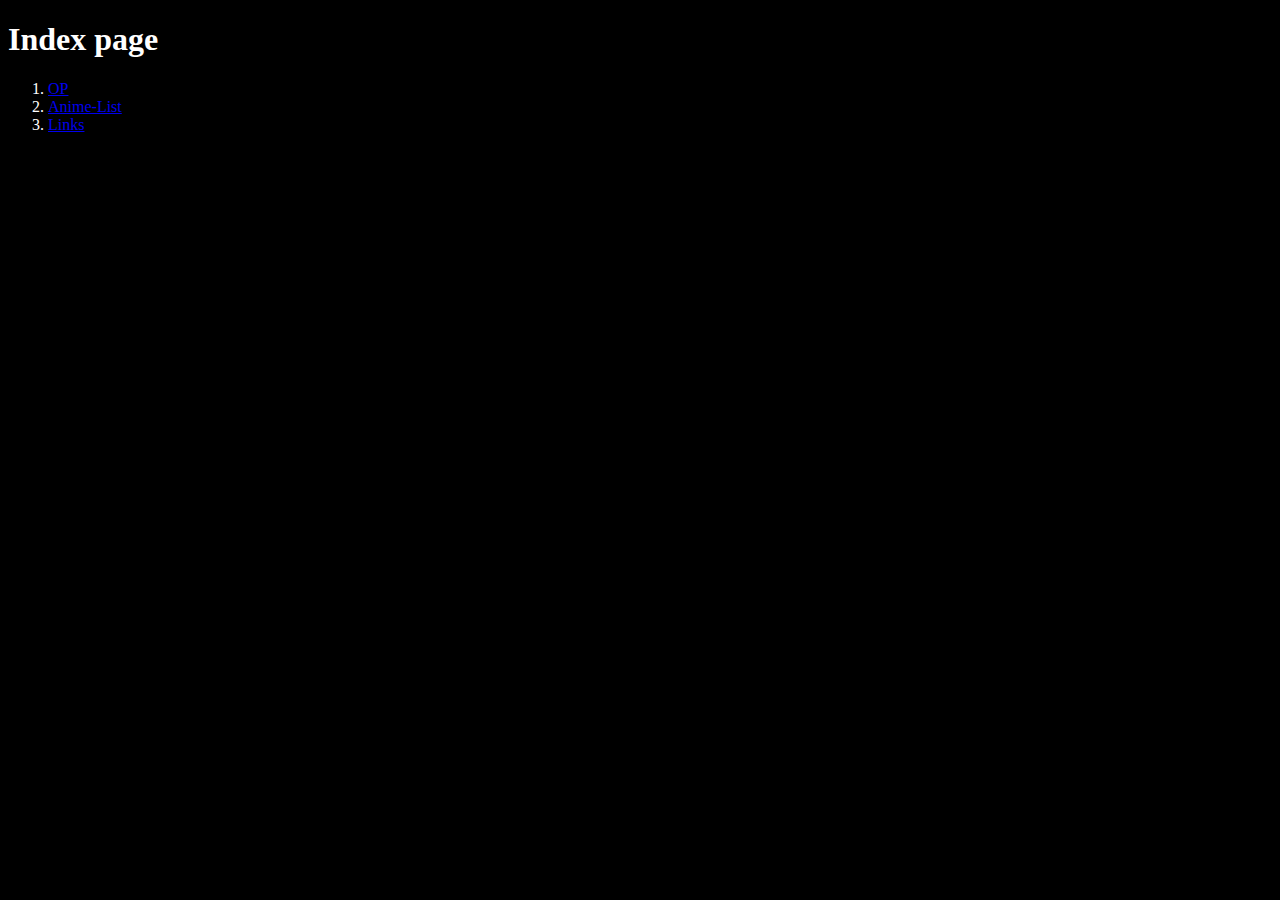
==== index.html @ f808ff70 "update" ====
<!DOCTYPE html>
<html lang="en">
<head>
    <meta charset="UTF-8">
    <meta name="viewport" content="width=device-width, initial-scale=1.0">
    <title>Links Web Projects</title>
    <link rel="stylesheet" href="index.css">
</head>
<body>
    <h1>Index page</h1>
    <ol>
        <li><a href="onepice/demo.html">OP</a></li>
        <li><a href="anime-list/index.html">Anime-List</a></li>
        <li><a href="links/index.html">Links</a></li>
    </ol>

</body>
</html>
---- index.css ----
body{
    background-color: black;
    color: white;
}
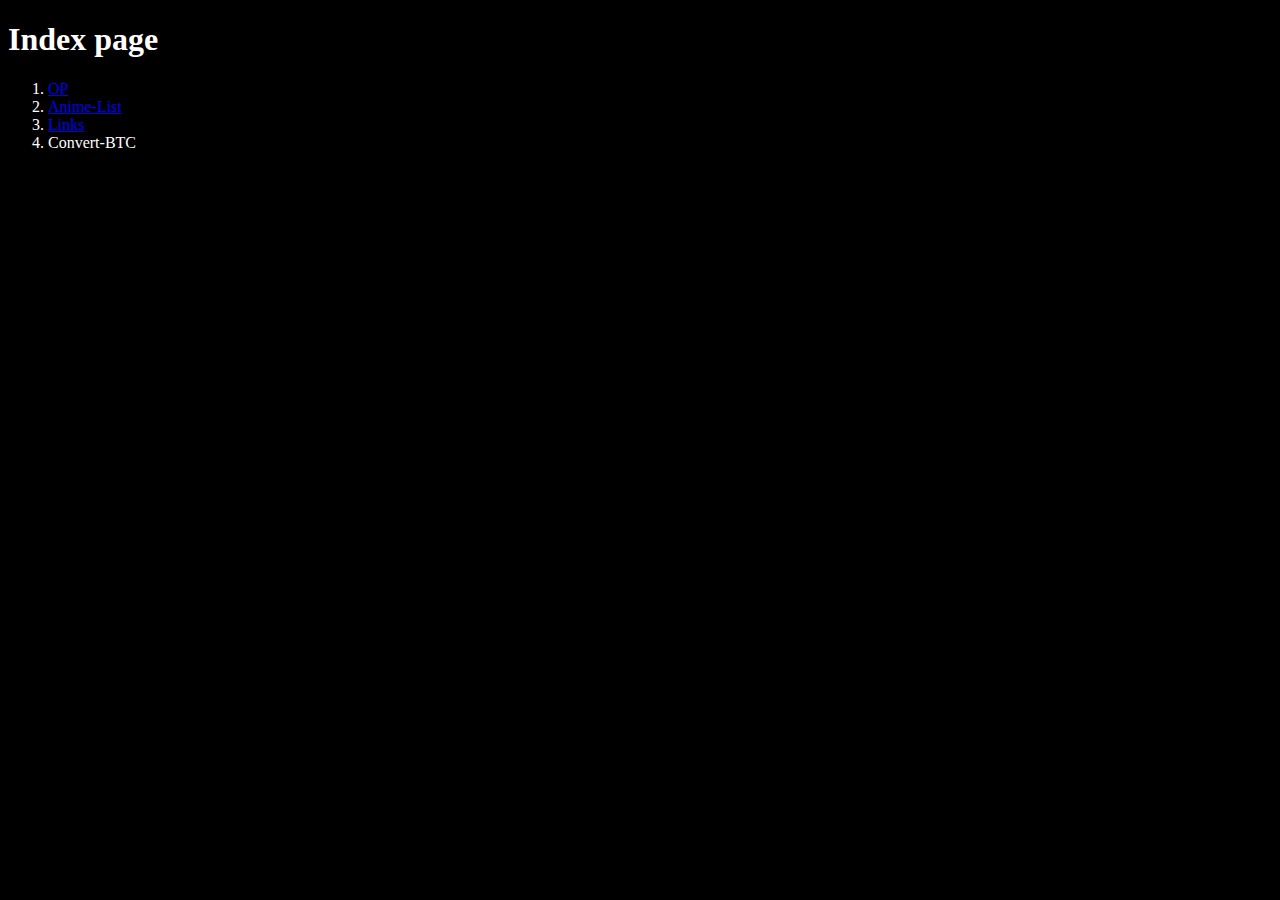
==== commit ebcd7ca6: "convert-btc" ====
--- a/index.html
+++ b/index.html
@@ -12,6 +12,7 @@
         <li><a href="onepice/demo.html">OP</a></li>
         <li><a href="anime-list/index.html">Anime-List</a></li>
         <li><a href="links/index.html">Links</a></li>
+        <li a href="convert-btc/btcconverter.html">Convert-BTC</li>
     </ol>
 
 </body>
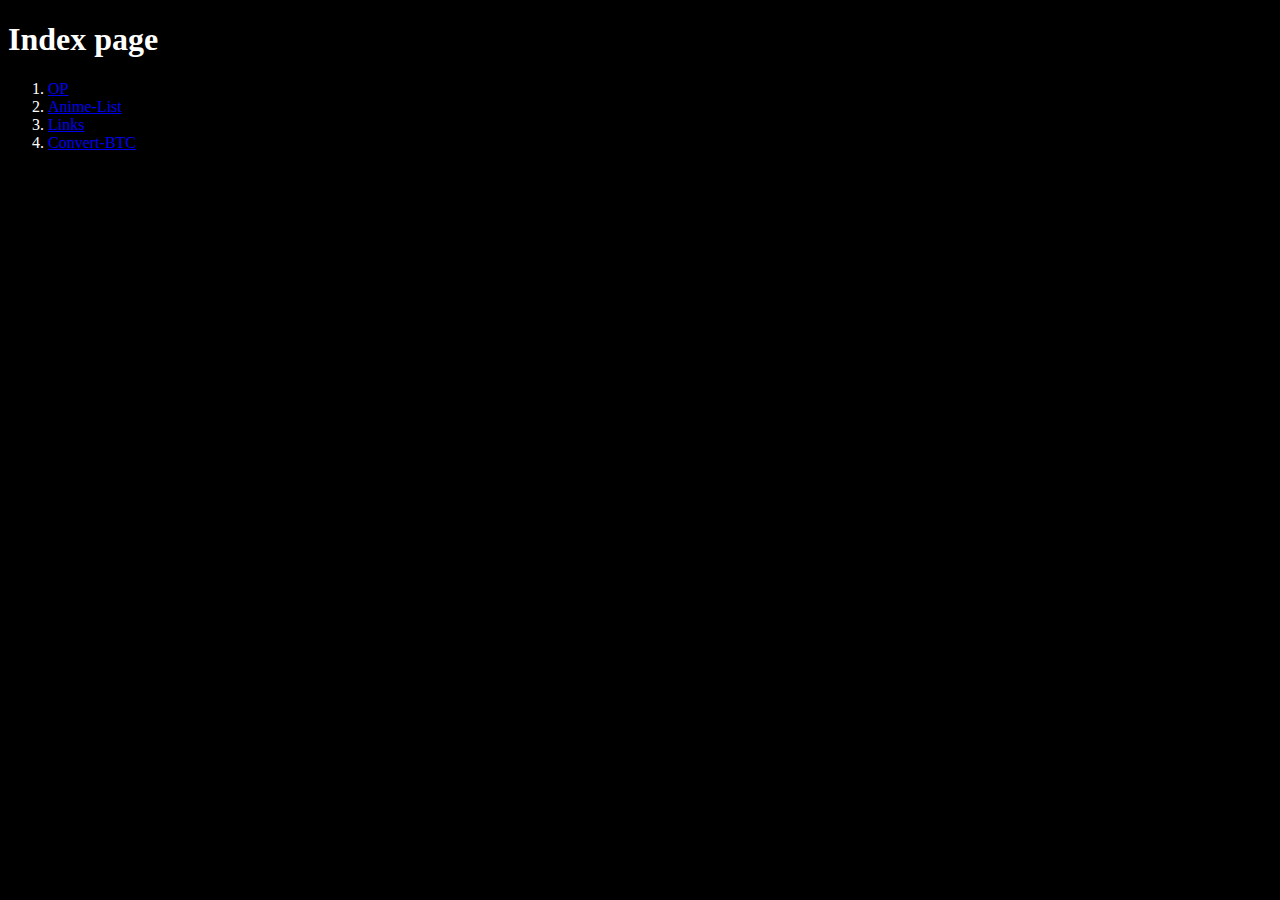
==== commit a594de1c: "convert-btc fix" ====
--- a/index.html
+++ b/index.html
@@ -12,7 +12,7 @@
         <li><a href="onepice/demo.html">OP</a></li>
         <li><a href="anime-list/index.html">Anime-List</a></li>
         <li><a href="links/index.html">Links</a></li>
-        <li a href="convert-btc/btcconverter.html">Convert-BTC</li>
+        <li><a href="convert-btc/btcconverter.html">Convert-BTC </a></li>
     </ol>
 
 </body>
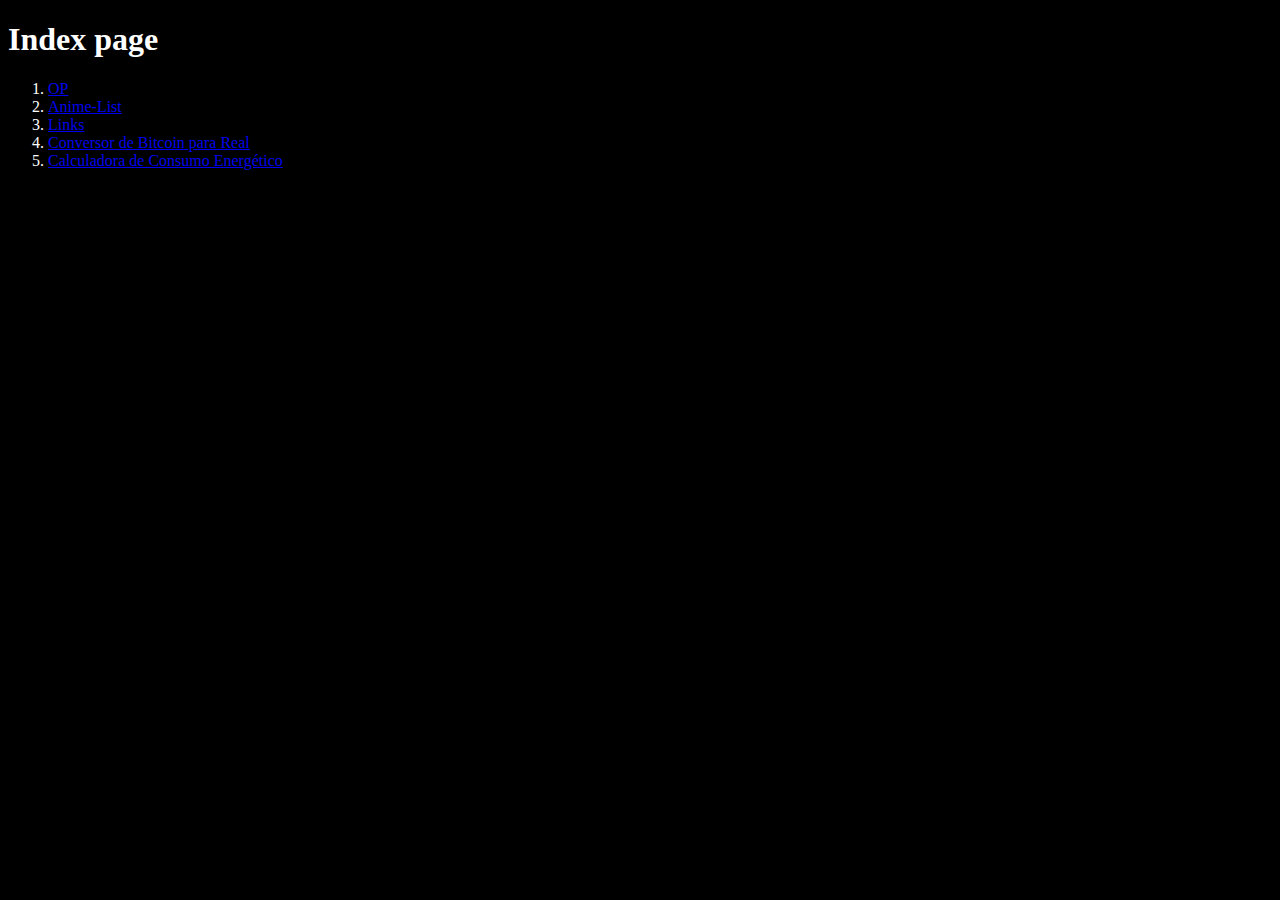
==== commit f1132283: "energ. calculator" ====
--- a/index.html
+++ b/index.html
@@ -12,7 +12,8 @@
         <li><a href="onepice/demo.html">OP</a></li>
         <li><a href="anime-list/index.html">Anime-List</a></li>
         <li><a href="links/index.html">Links</a></li>
-        <li><a href="convert-btc/btcconverter.html">Convert-BTC </a></li>
+        <li><a href="convert-btc/btcconverter.html">Conversor de Bitcoin para Real</a></li>
+        <li><a href="calcEnergia/calcEner.html">Calculadora de Consumo Energético</a></li>
     </ol>
 
 </body>
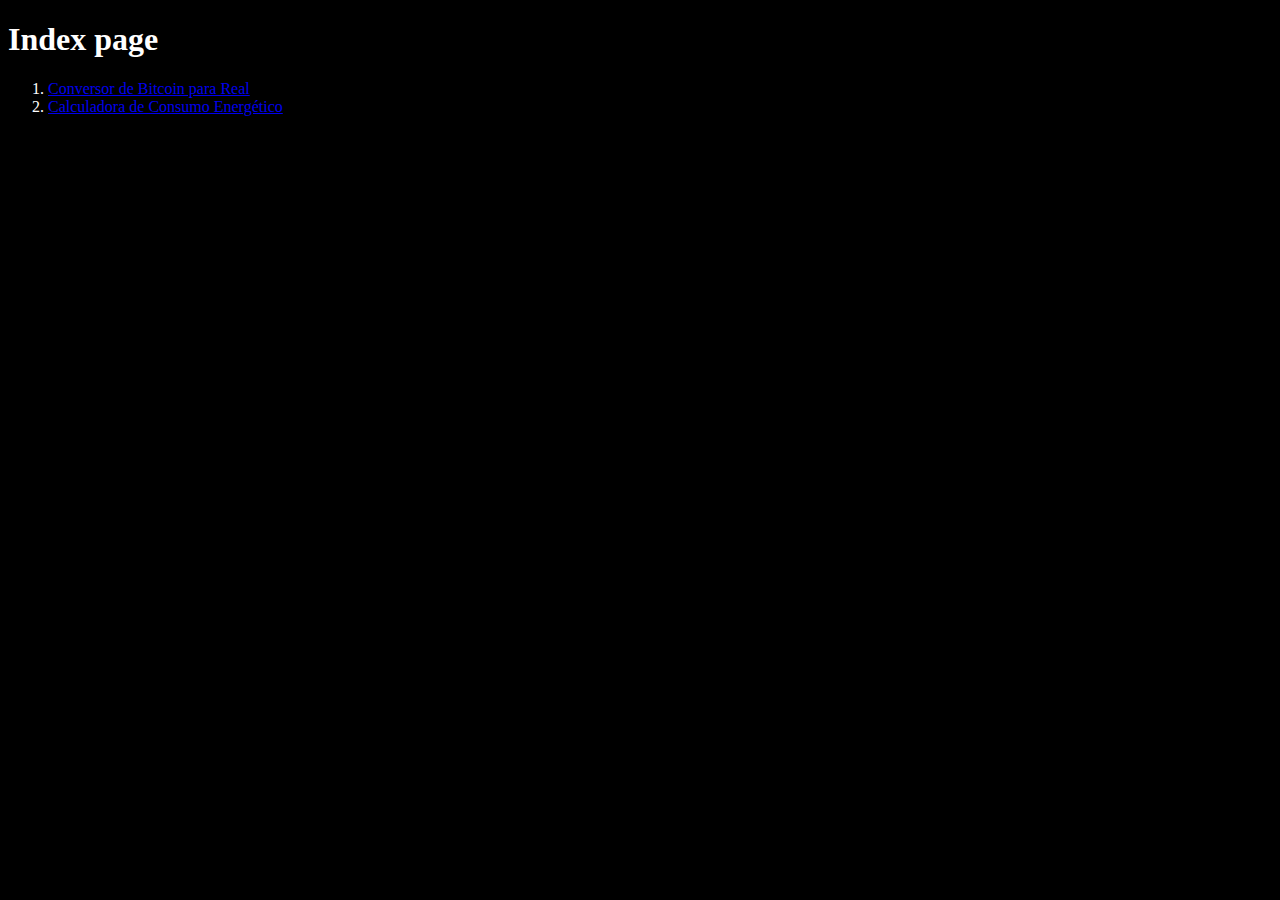
==== commit 10cc9ac1: "timer" ====
--- a/index.html
+++ b/index.html
@@ -9,9 +9,6 @@
 <body>
     <h1>Index page</h1>
     <ol>
-        <li><a href="onepice/demo.html">OP</a></li>
-        <li><a href="anime-list/index.html">Anime-List</a></li>
-        <li><a href="links/index.html">Links</a></li>
         <li><a href="convert-btc/btcconverter.html">Conversor de Bitcoin para Real</a></li>
         <li><a href="calcEnergia/calcEner.html">Calculadora de Consumo Energético</a></li>
     </ol>
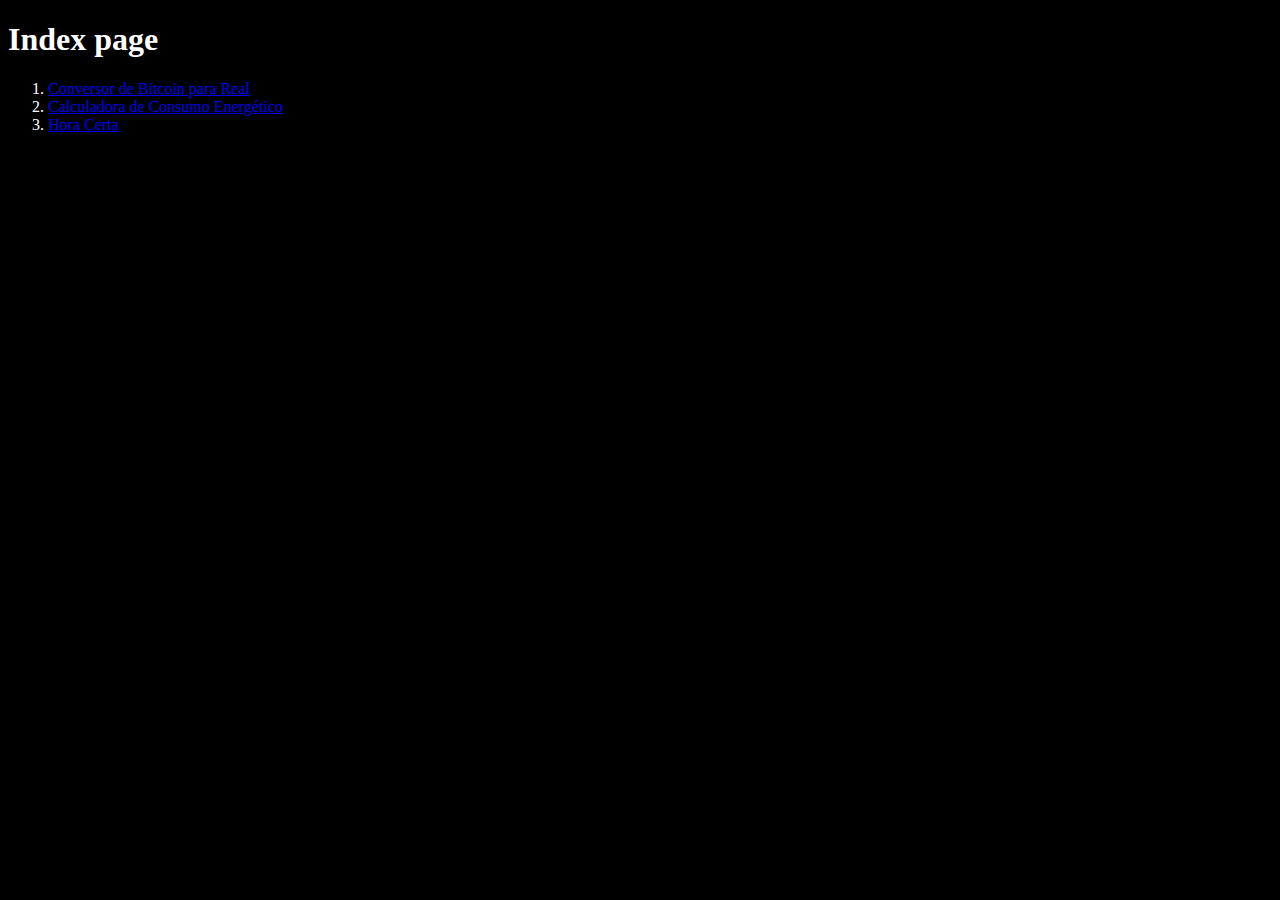
==== commit 461b1103: "timer" ====
--- a/index.html
+++ b/index.html
@@ -11,6 +11,7 @@
     <ol>
         <li><a href="convert-btc/btcconverter.html">Conversor de Bitcoin para Real</a></li>
         <li><a href="calcEnergia/calcEner.html">Calculadora de Consumo Energético</a></li>
+        <li><a href="time/time.html">Hora Certa</a></li>
     </ol>
 
 </body>
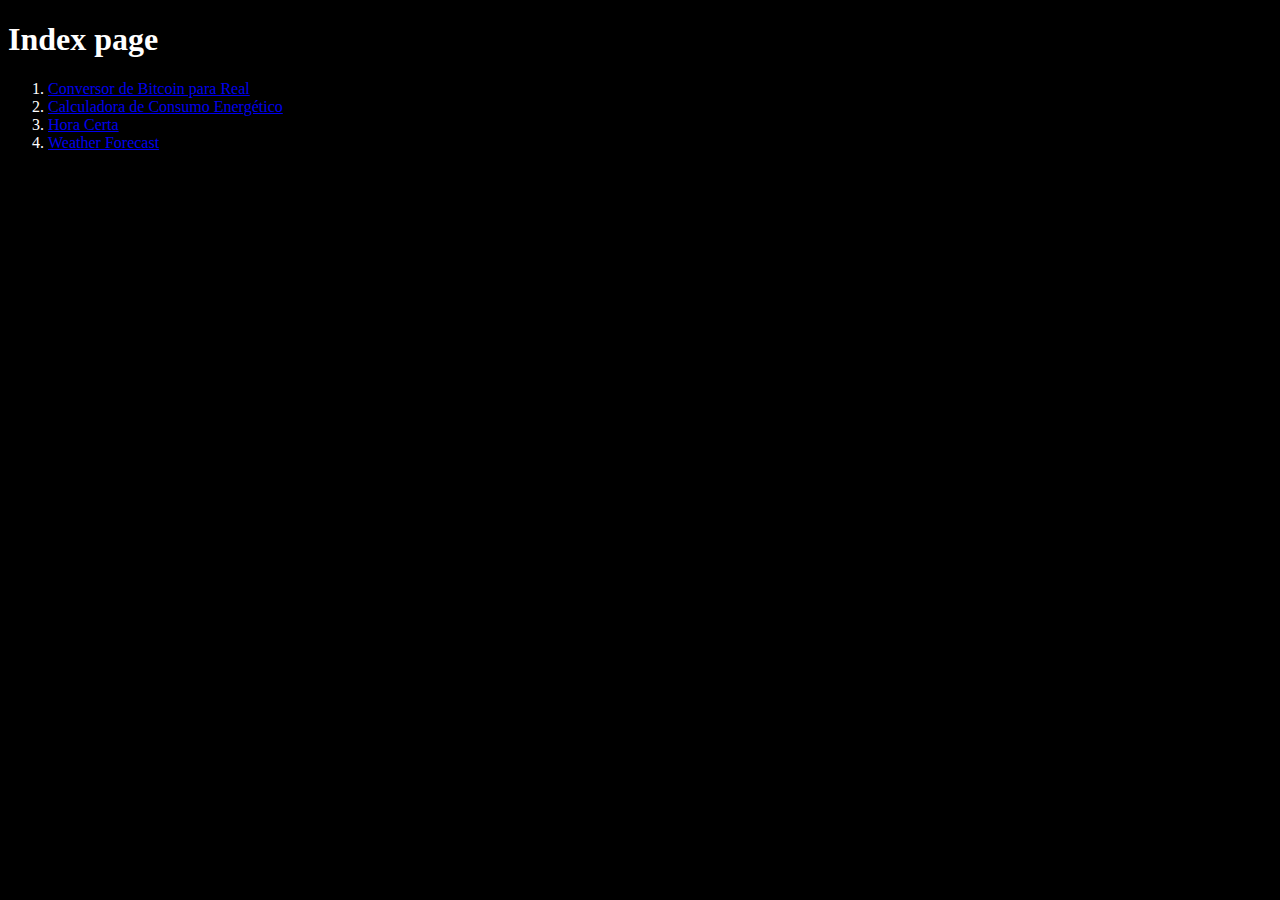
==== commit 244fded5: "weather forecast beta" ====
--- a/index.html
+++ b/index.html
@@ -12,6 +12,7 @@
         <li><a href="convert-btc/btcconverter.html">Conversor de Bitcoin para Real</a></li>
         <li><a href="calcEnergia/calcEner.html">Calculadora de Consumo Energético</a></li>
         <li><a href="time/time.html">Hora Certa</a></li>
+        <li><a href="weather forecast/weatherforecast.html">Weather Forecast</a></li>
     </ol>
 
 </body>
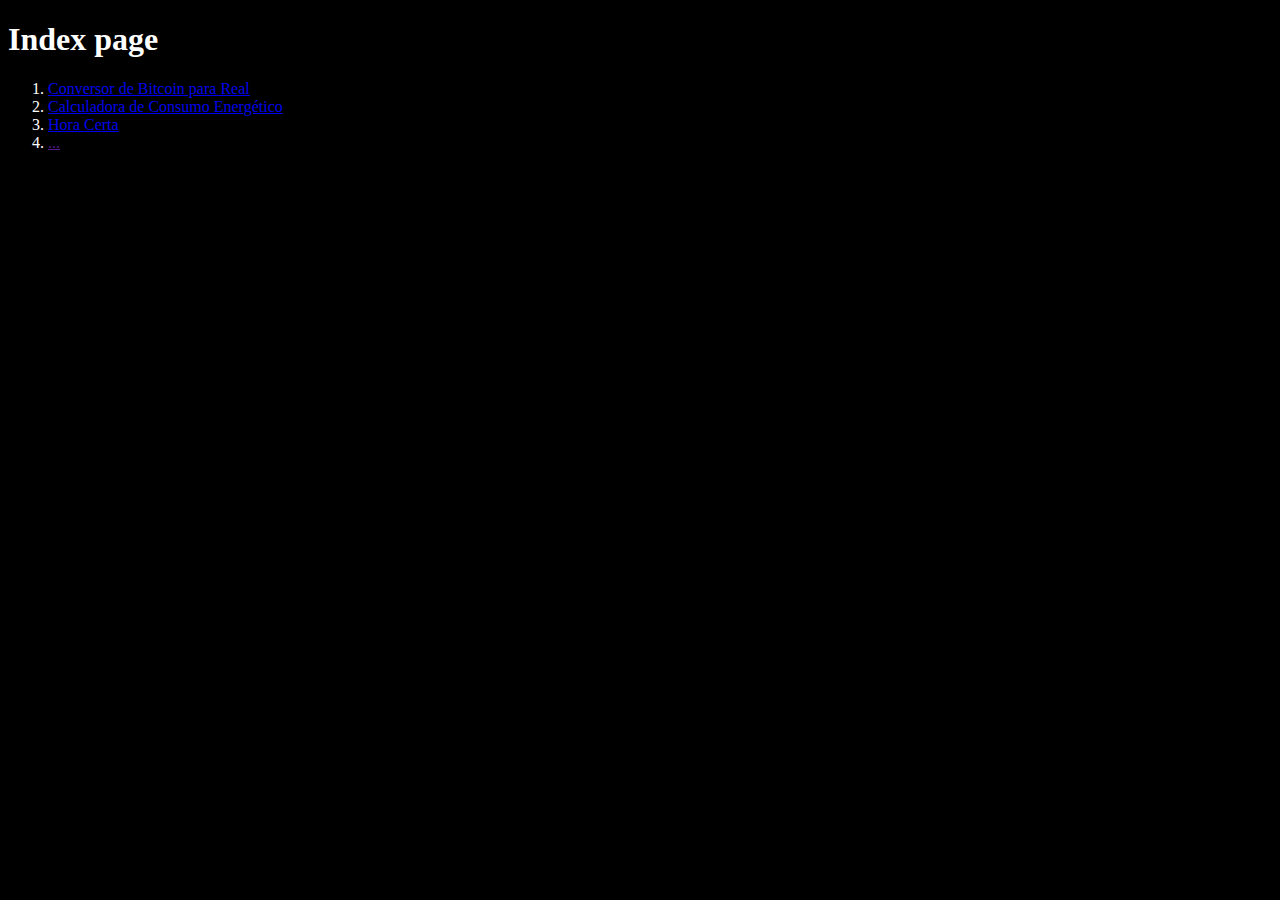
==== commit 7164940e: "weather forecast" ====
--- a/index.html
+++ b/index.html
@@ -12,7 +12,7 @@
         <li><a href="convert-btc/btcconverter.html">Conversor de Bitcoin para Real</a></li>
         <li><a href="calcEnergia/calcEner.html">Calculadora de Consumo Energético</a></li>
         <li><a href="time/time.html">Hora Certa</a></li>
-        <li><a href="weather forecast/weatherforecast.html">Weather Forecast</a></li>
+        <li><a href="">...</a></li>
     </ol>
 
 </body>
